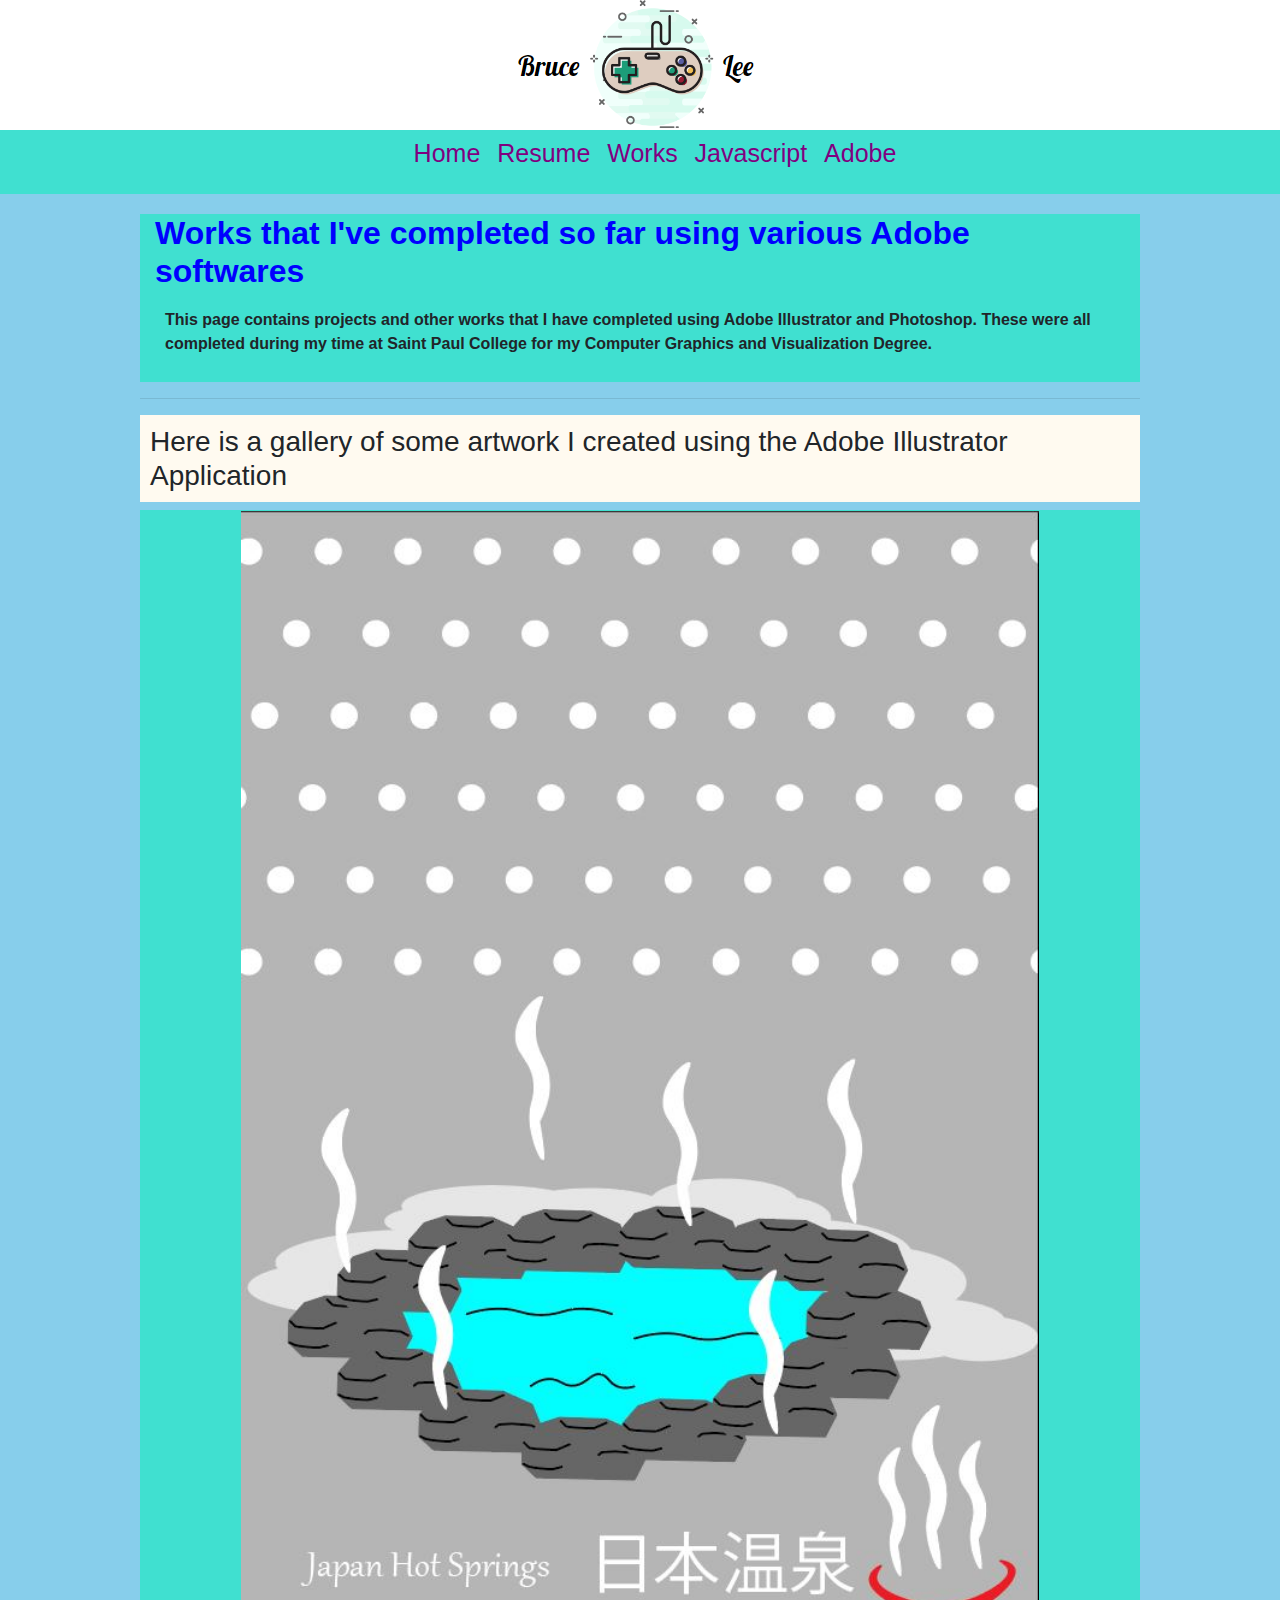
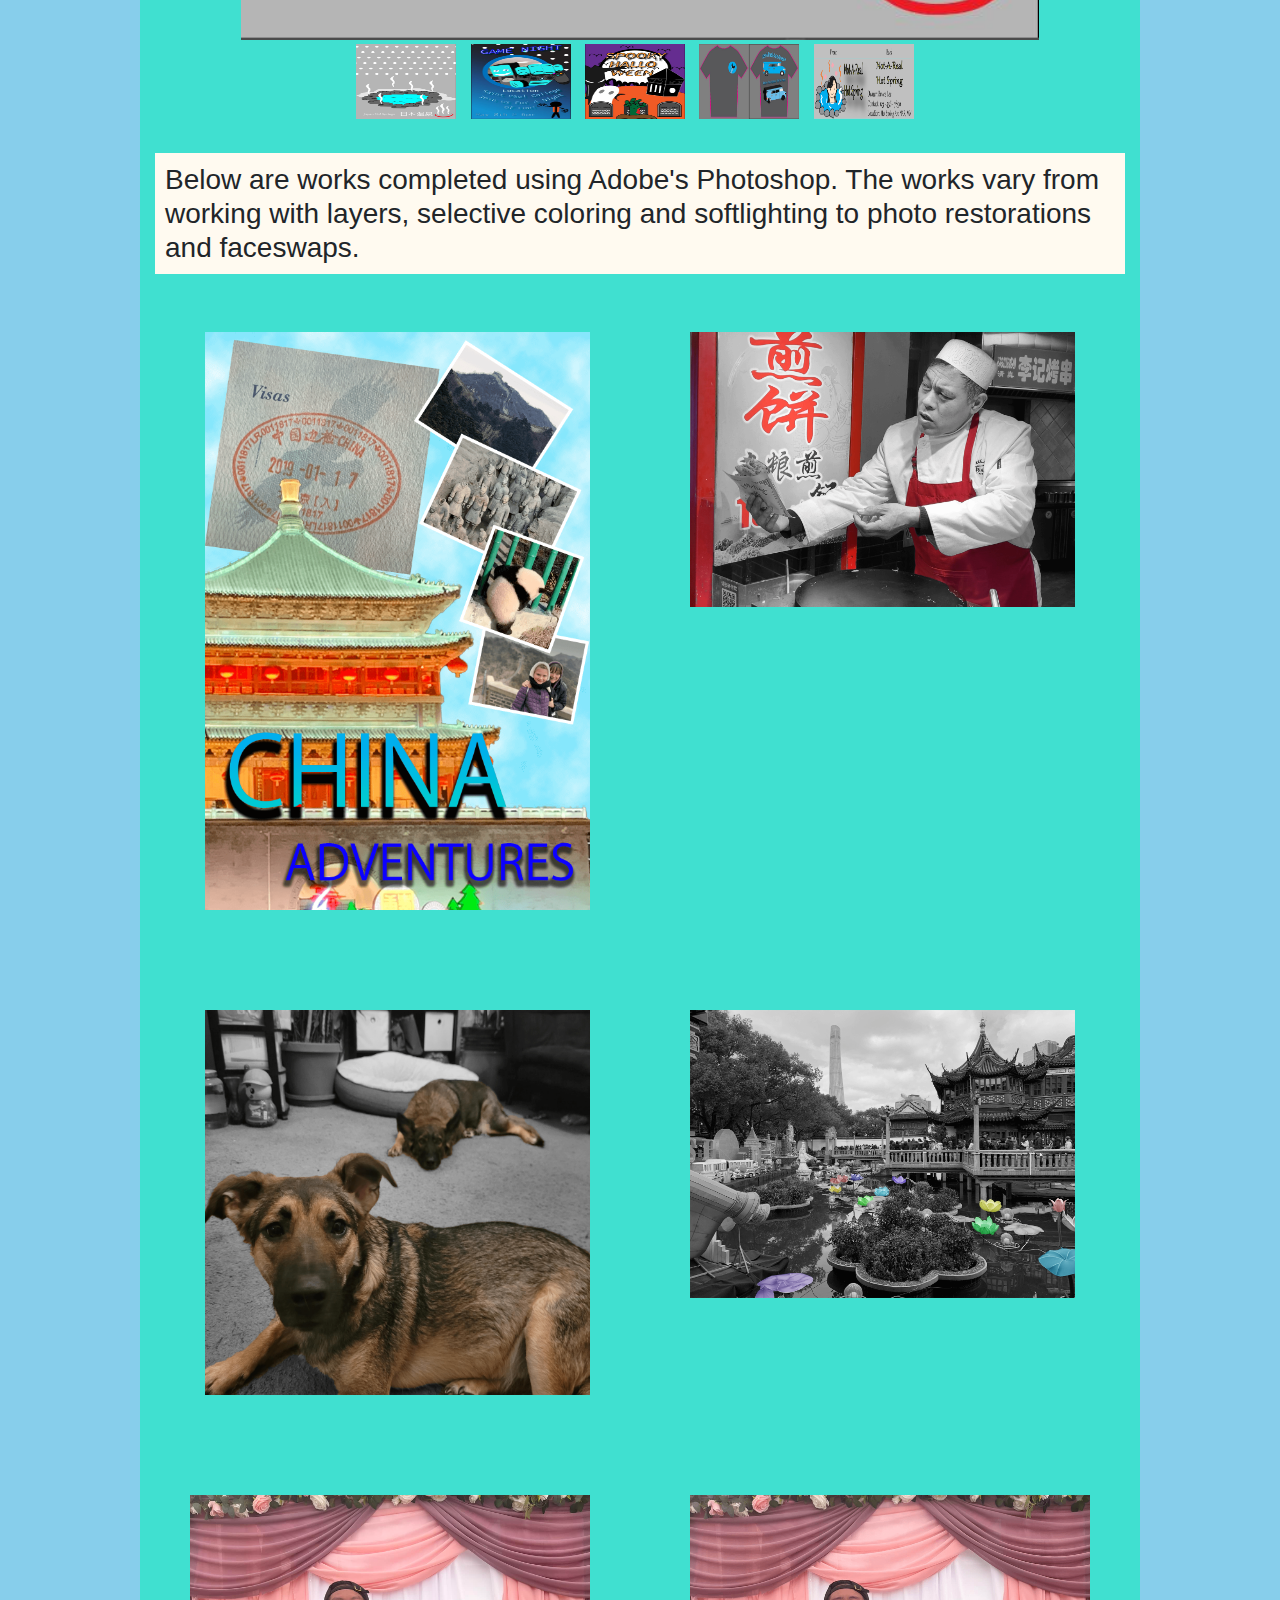
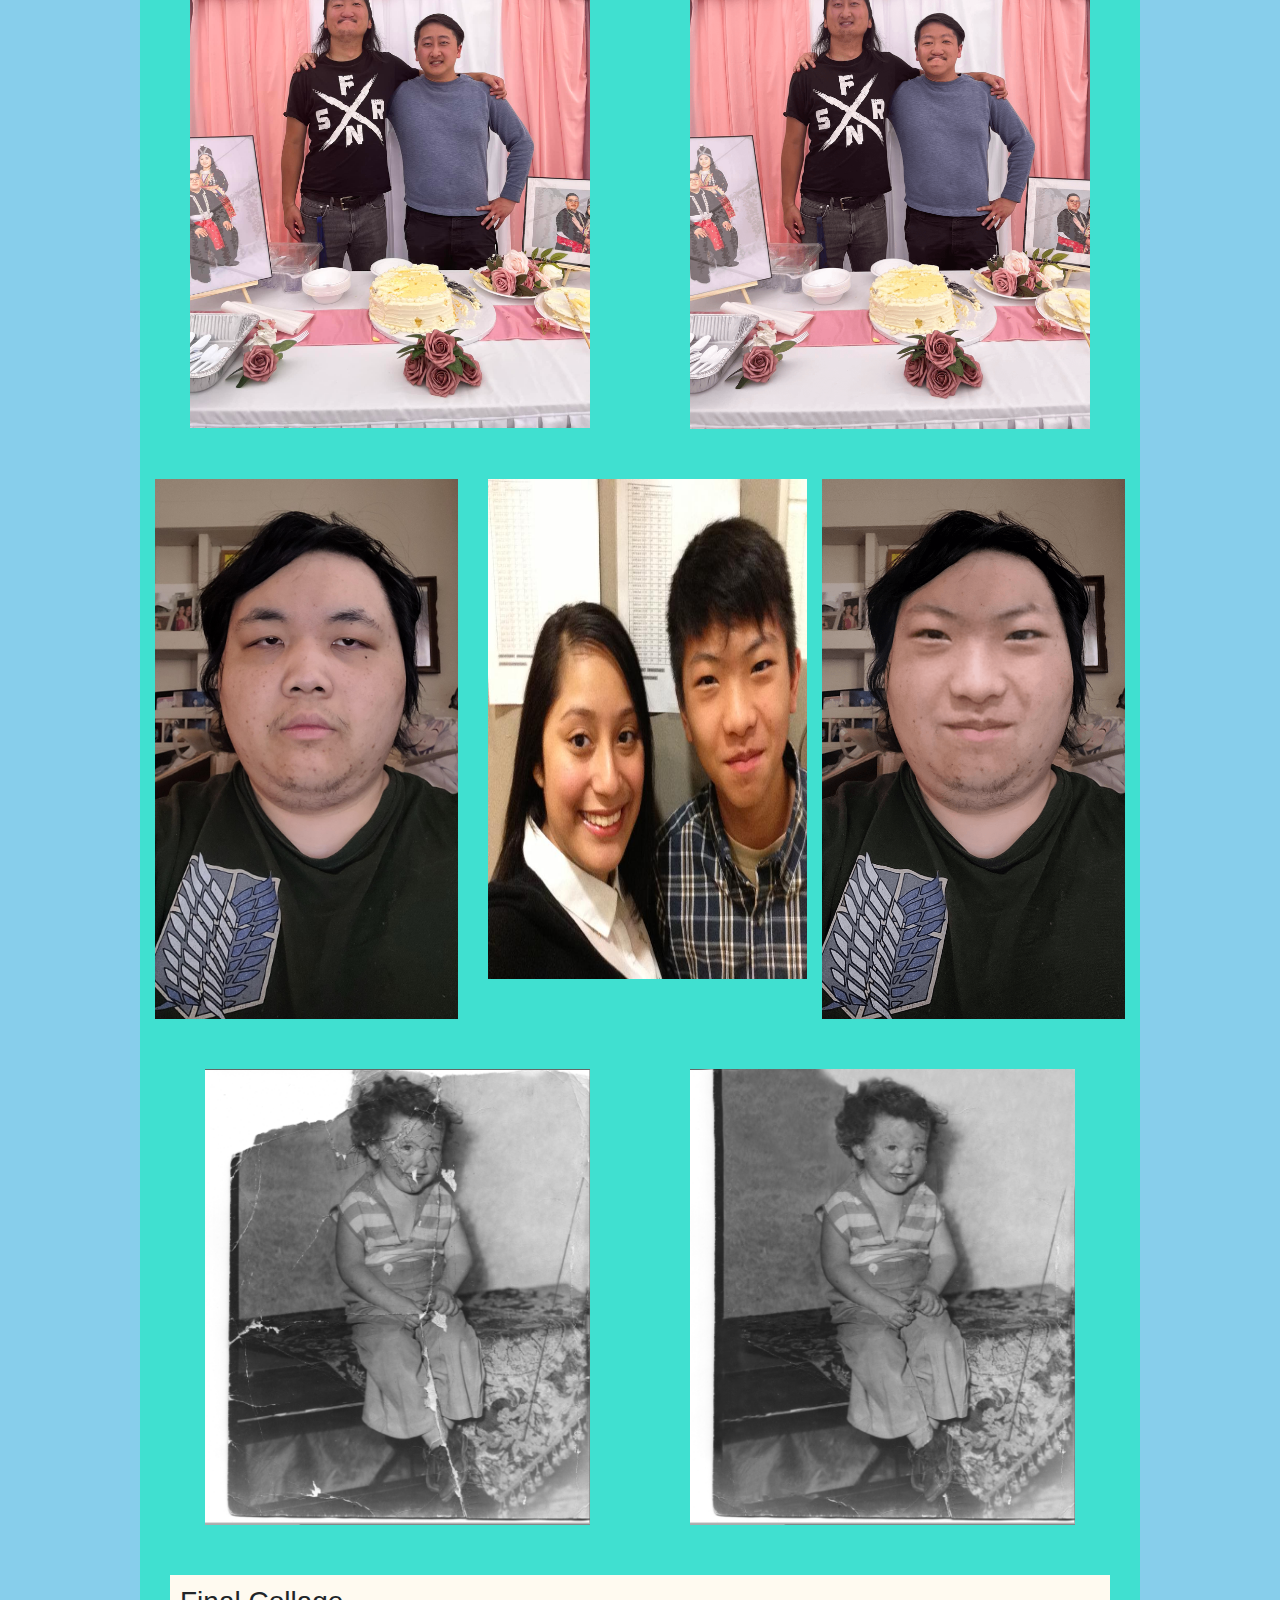
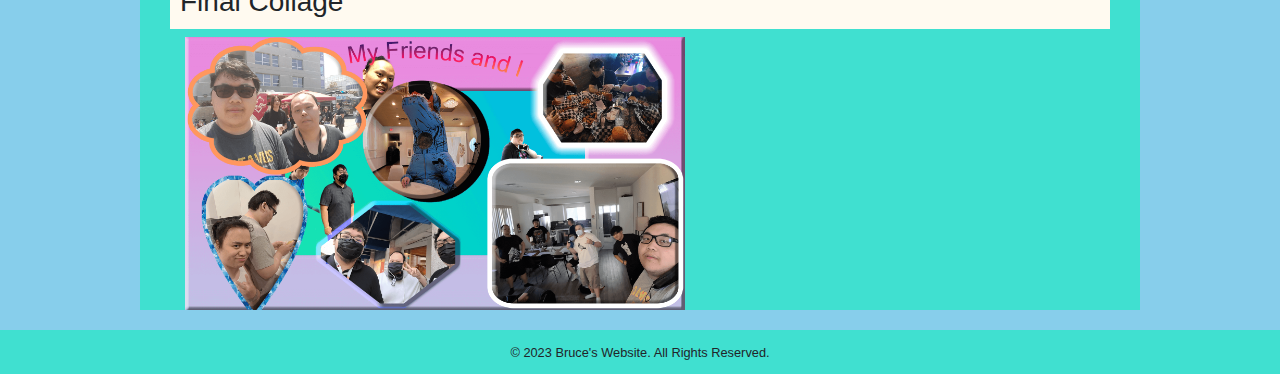
==== adobe.html @ c0e4cf01 "Add files via upload" ====
<!DOCTYPE html>
<html lang="en">
<head>
	<title>Works of Bruce</title>
	<meta charset="utf-8">
	<meta name="viewport" content="wid=device-width initial-scale=1, minimum-scale=1"/>
	<meta name="description" content="This page has works of Bruce's that was done at Saint Paul College.">
	<link rel="stylesheet" href="https://cdnjs.cloudflare.com/ajax/libs/font-awesome/4.7.0/css/font-awesome.min.css">
	<link rel="stylesheet" href="https://cdn.jsdelivr.net/npm/bootstrap@4.6.1/dist/css/bootstrap.min.css">
	<link rel="stylesheet" href="style.css">
</head>
<body>
	<header>
		<img src="images/logo.PNG" alt="logo" height="130" width="258" class="img-fluid logo">
	</header>
	<nav>
		<ul>
			<li><a href="index.html">Home</a></li>
			<li><a href="resume.html">Resume</a></li>
			<li><a href="form.html">Works</a></li>
			<li><a href="javascript.html">Javascript</a></li>
			<li><a href="adobe.html">Adobe</a></li>
		</ul>
	</nav>
	<main>
		<div class="container-fluid">
			<div class="row">
				<div class="col-sm-12">
				 	<h2><b>Works that I've completed so far using various Adobe softwares</h2>
				 		<p>This page contains projects and other works that I have completed using Adobe Illustrator and Photoshop. These were all completed during my time at Saint Paul College for my Computer Graphics and Visualization Degree. </p>
				</div>
			</div>
		</div>
		<hr>
			<h3> Here is a gallery of some artwork I created using the Adobe Illustrator Application</h3>
				<div class="container-fluid">
	 		<div class="row">
	 			<div class="col-sm-12">
				<div class="gallery">
    				<div class="preview">
       					 <img id="preview" src="images/japancloth.JPG" style="display:block;margin:0 auto;" alt=""  height="600" width="800"/>
   					 </div>
   					 <div class="gallery-thumbnails" style="margin:0 auto;text-align:center">
   					 	<img onclick="document.getElementById('preview').src= document.getElementById('img2').src;" id="img2" src="images/japancloth.JPG" alt="japancloth" width="800" height="600" class="img-fluid"  />
   					 	<img onclick="document.getElementById('preview').src= document.getElementById('img3').src;" id="img3" src="images/gamenight.png" alt="gamenight" width="800" height="600" class="img-fluid"  />
   					 	<img onclick="document.getElementById('preview').src= document.getElementById('img4').src;" id="img4" src="images/halloween.JPG" alt="halloween" width="800" height="600" class="img-fluid"  />
   					 	<img onclick="document.getElementById('preview').src= document.getElementById('img5').src;" id="img5" src="images/tshirt.JPG" alt="tshirt" width="800" height="600" class="img-fluid"  />
   					 	<img onclick="document.getElementById('preview').src= document.getElementById('img6').src;" id="img6" src="images/businesscard.PNG" alt="businesscard" width="800" height="600" class="img-fluid"  />
				</div>
			</div>
			<br>
			<h3>Below are works completed using Adobe's Photoshop. The works vary from working with layers, selective coloring and softlighting to photo restorations and faceswaps.</h3>
				<div class="container-fluid">
				<div class="row">
					<div class="col-sm-6">
					<img src="images/layers.png" alt="layers" width="400" height="500" class="img-fluid">
				</div>
					<div class="col-sm-6">
					<img src="images/selectivecoloring.png" alt="selectivecolor" width="500" height="400" class="img-fluid">
				</div>
					<div class="col-sm-6">
					<img src="images/selectivecolor1.png" alt="selectivecolor1" width="500" height="400" class="img-fluid">
				</div>
					<div class="col-sm-6">
						<img src="images/softlighting.png" alt="softlight" width="500" height="500" class="img-fluid">
					</div>
				<div class="row">
					<div class="col-sm-6">
						<img src="images/sazong.jpg" alt="sazong" width="400" height="500" class="img-fluid">
					</div>
					<div class="col-sm-6">
						<img src="images/faceswap2.png" alt="faceswap2" width="400" height="500" class="img-fluid">
					</div>
				</div>
				<div class="row">
					<div class="col-sm-4">
						<img src="images/face.jpg" alt="me" width="400" height="500" class="img-fluid">
					</div>
					<div class="col-sm-4">
						<img src="images/jackface.jpg" alt="jackface" width="400" height="500">
					</div>
					<div class="col-sm-4">
						<img src="images/faceswap.png" alt="faceswap" width="400" height="500" class="img-fluid">
					</div>
				</div>
				<div class="container-fluid">
				<div class="row">
					<div class="col-sm-6">
						<img src="images/photorestore1.png" alt="photorestore1" width="400" height="500" class="img-fluid">
					</div>
					<div class="col-sm-6">
						<img src="images/photorestore2.png" alt="photorestore2" width="400" height="500" class="img-fluid">
					</div>
				</div>
				<h3>Final Collage</h3>
				<div class="container-fluid">
					<div class="row">
						<div class="col-sm-12">
							<img src="images/collage.png" alt="collage" width="500" height="400" class="img-fluid">
						</div>
					</div>
				</div>
	</main>
	<footer>
		<small>&copy; 2023 Bruce's Website. All Rights Reserved. </small>
	</div>
	</footer>
		<!--jQuery, Popper, and Bootstrap Javascript files-->
		<script src="https://cdn.jsdelivr.net/npm/jquery@3.6.0/dist/jquery.slim.min.js"></script>
		<script src="https://cdn.jsdelivr.net/npm/popper.js@1.16.1/dist/umd/popper.min.js"></script>
		<script src="https://cdn.jsdelivr.net/npm/bootstrap@4.6.1/dist/js/bootstrap.bundle.min.js"></script>
</body>
</html>
---- style.css ----
header{
	background-color: white;
}
h2{
	color:blue;
}
h3{
background-size: auto;
background-color: floralwhite;
padding: 10px;
}
h4{
	text-indent: 10px;
}
body{
	background-color: skyblue;
}
a:link{
color: purple;
}
a:visited{
color: purple;
}
a:hover{
color: blue;
}
a:active{
color: black;
}
.resume-title{
	text-align: center;
	background-color: none;
	font-size: 30px;
}
.resume-page{
	background-color: turquoise;
	padding: 50px;
	border-style: outset;
}
.mainpage{
	padding: 50px;
}
.logo{
	margin: 0 auto;
	display:block;
}
.gallery .gallery-thumbnails img {
    width:100px;
    height:75px;
    margin: 3px 10px 10px 0;
}
.gallery .gallery-thumbnails img:hover {
    opacity: .8;
    cursor: pointer;
}
.gallery .preview img#preview {
    padding: 1px;
    max-width: 100%;
    height: auto;
    margin: 0 auto !important;
    display: block !important;
}
.fa{
	margin-left: 20%;
	font-size: 5em;
}
.fa-envelope{
	font-size: 3em;
	margin: 0 auto;
}
.homeimages{
	margin-left: auto;
}
.col-sm-12{
	background-color: turquoise;
}
.col-sm-4{
	display: block;
	background-color: turquoise;
}
.col-sm-6{
	max-width: 1200px;
	text-align: center;
	background-color: turquoise;
	padding: 50px;
}
.contact{
	font-size: 35px;
}
.bottom{
	display: block;
	background-color: lightgray;
	padding: 5px;
}
.about{
	text-align: center;
}
.img-fluid-puppies{
	border-style: solid;
}
.game{
	align-content: center;
}
footer{
	display: block;
	background-color: turquoise;
}
p{
	padding: 10px;
}
nav{
	background-color: turquoise;
	padding: 5px;
	font-size: 25px;
}
nav ul{
  list-style-type: none;
  text-align: center;
}
nav li{
  display:inline;
}
nav a{
  text-decoration: none;
  padding-right: 10px;
}
nav a:link{
  color:purple;
}
nav a:visited{
  color:purple;
}
nav a:hover{
  color:orange;
}
nav a:active{
  color:blue;
}
main{
	max-width: 1000px;
	margin: 20px auto;
}
label{
	float: left;
	width: 8em;
	padding-right: 1em;
	margin: auto;
}
footer{
	text-align: center;
	clear:both;
	padding: 10px;
}
/*CSS without a media query--applies to all sizes unless overridden*/
h1{
		font-size: 4em;
		text-align: center;
 }
/* CSS Adjustments for Tablets */
@media only screen and (max-width: 1024px) {
	h1{
		font-size: 1.8em;
}
}
/* CSS Adjustments for Smartphones */
@media only screen and (max-width: 768px) {
	h1{
		font-size: 1.5em;
	}
}
/* JavaScript Game changes for mobile */
.mobile{
	display:none;
}
@media only screen and (max-width: 768px){
	.desktop{
		display:none;
	}
	.mobile{
		display: block;
		touch-action: manipulation;
	}
}
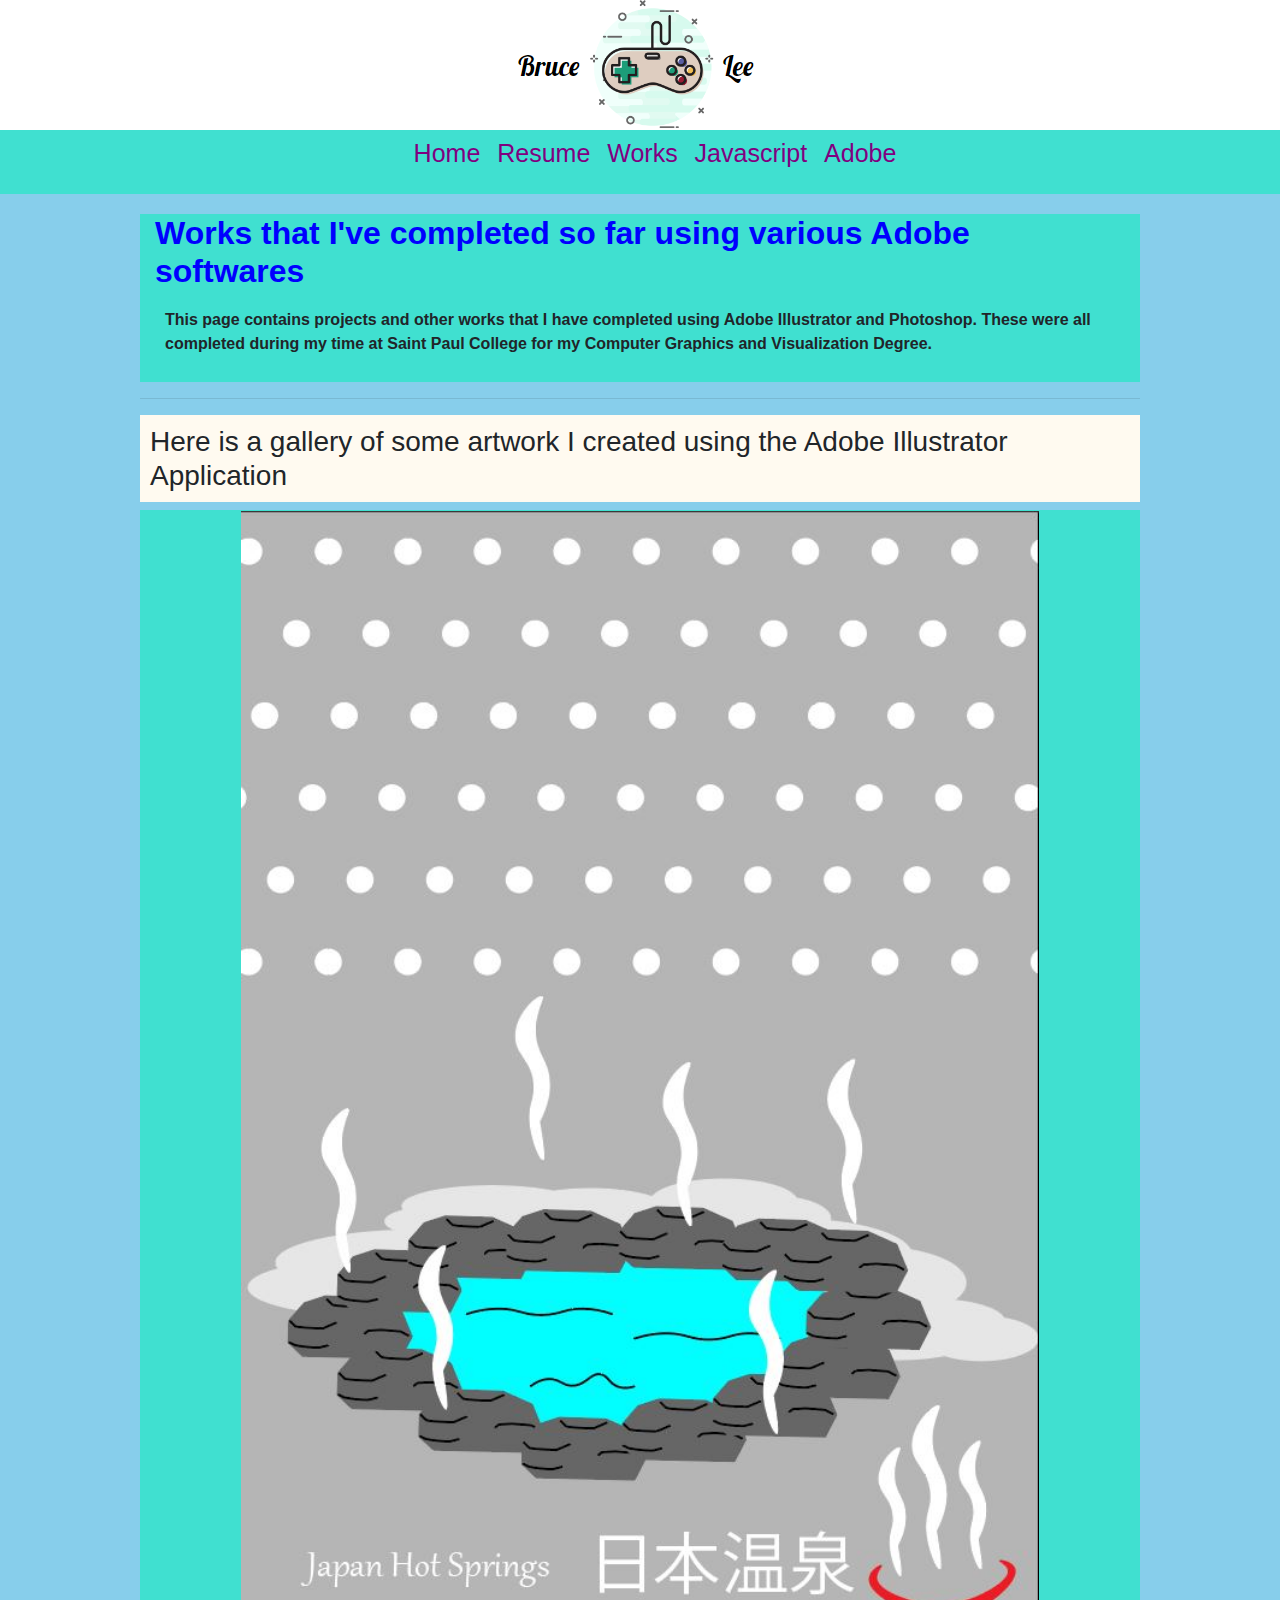
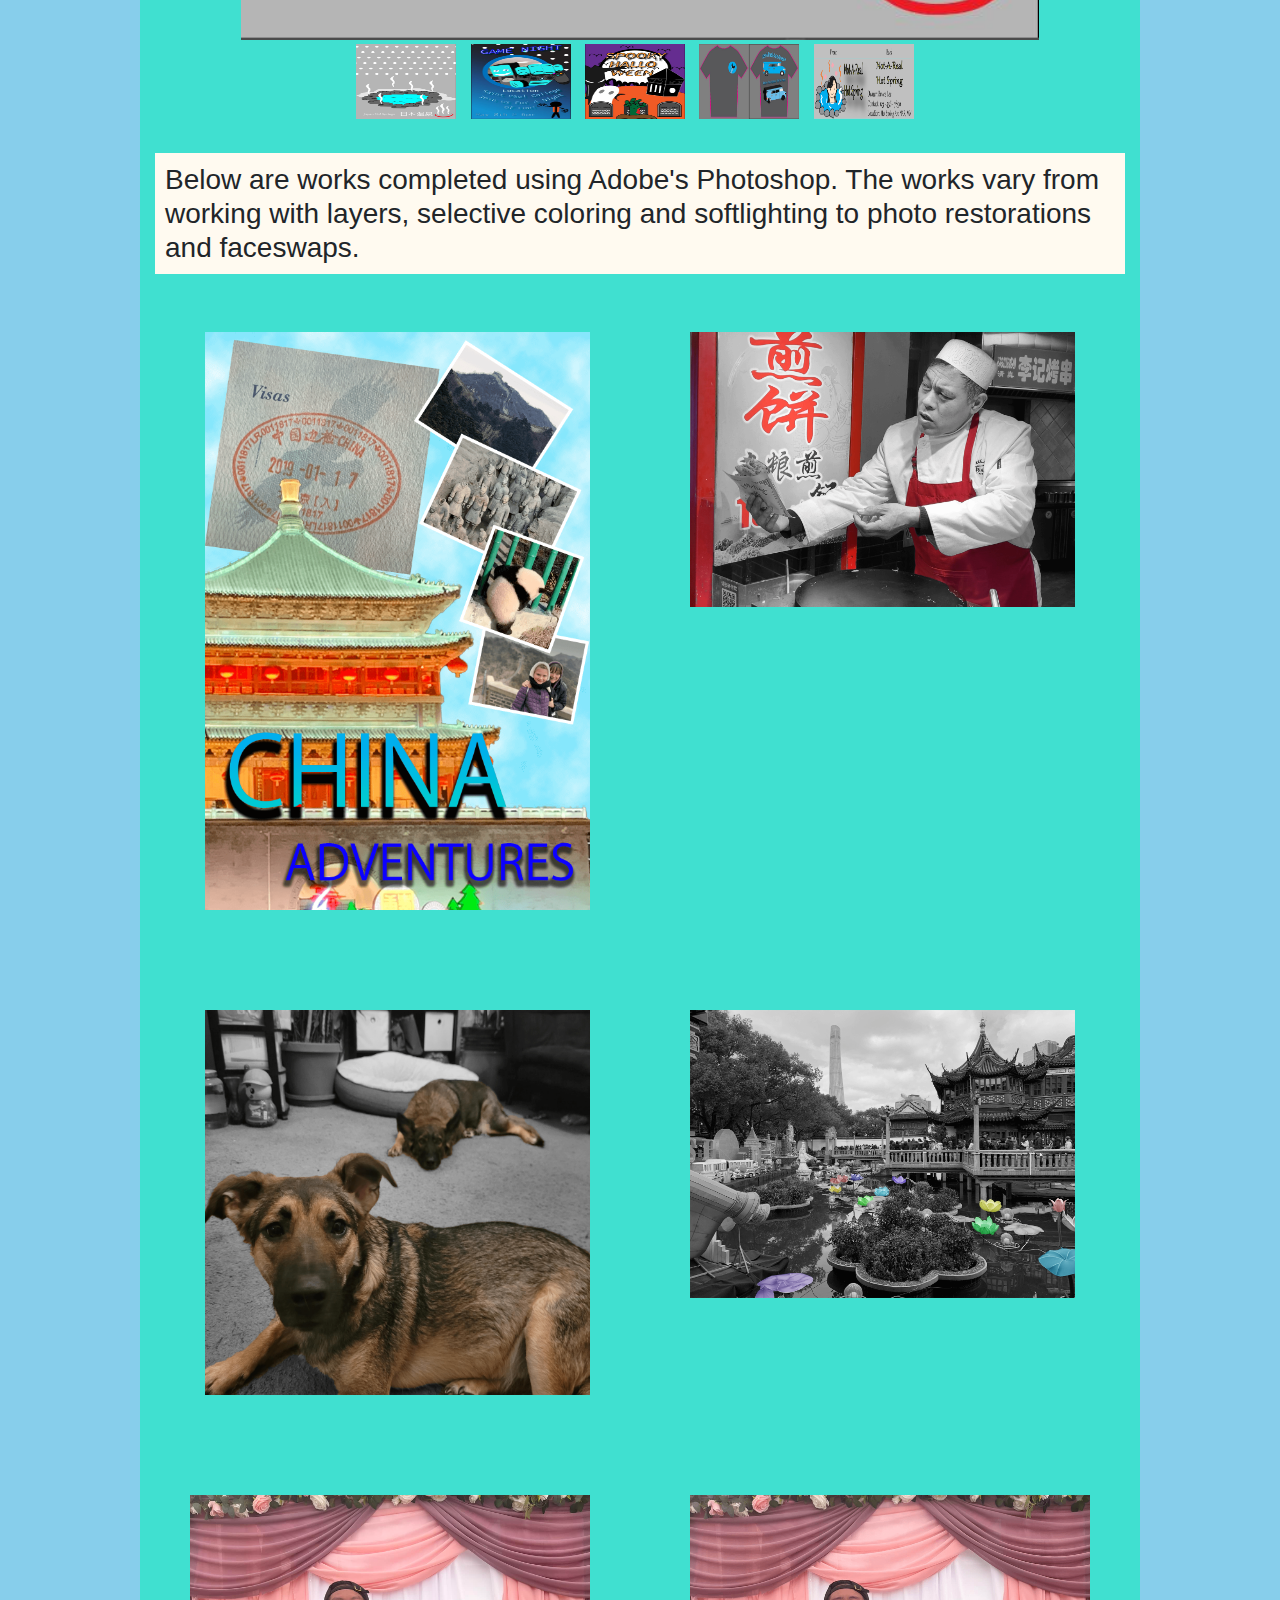
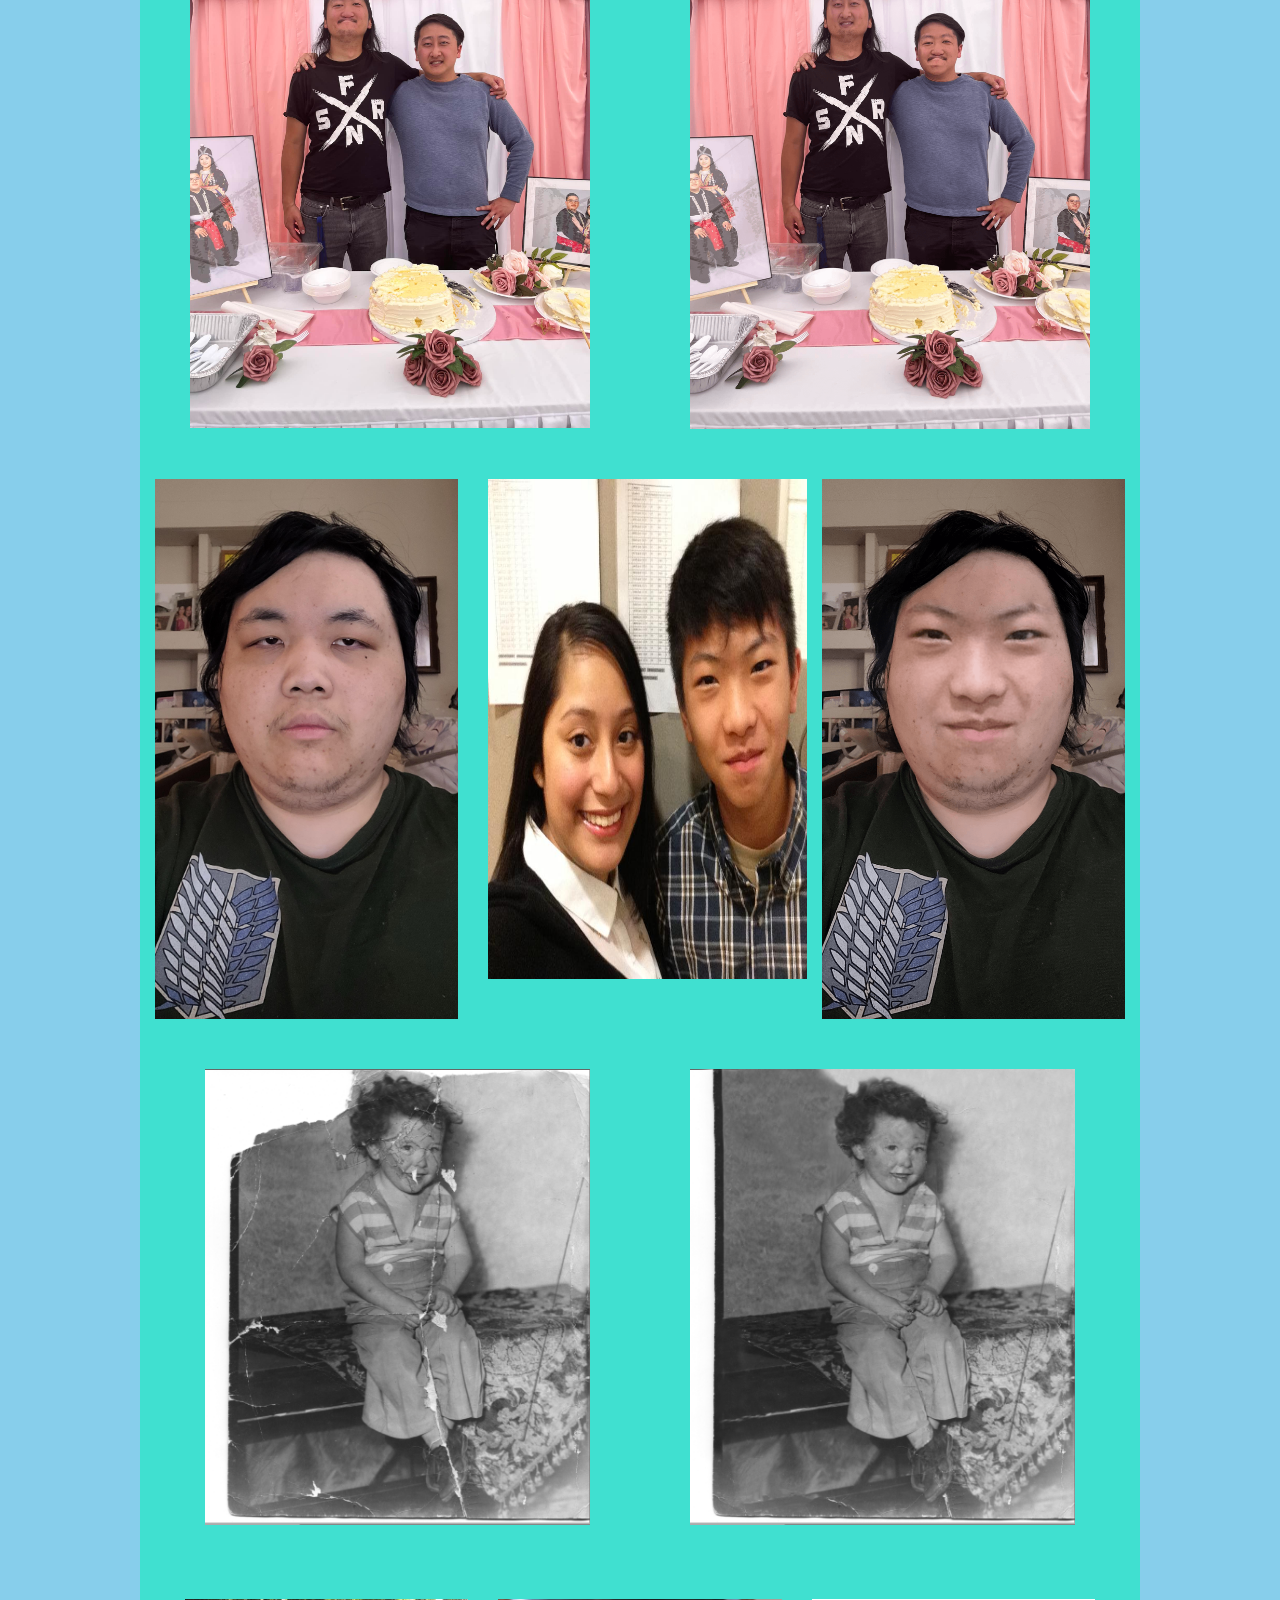
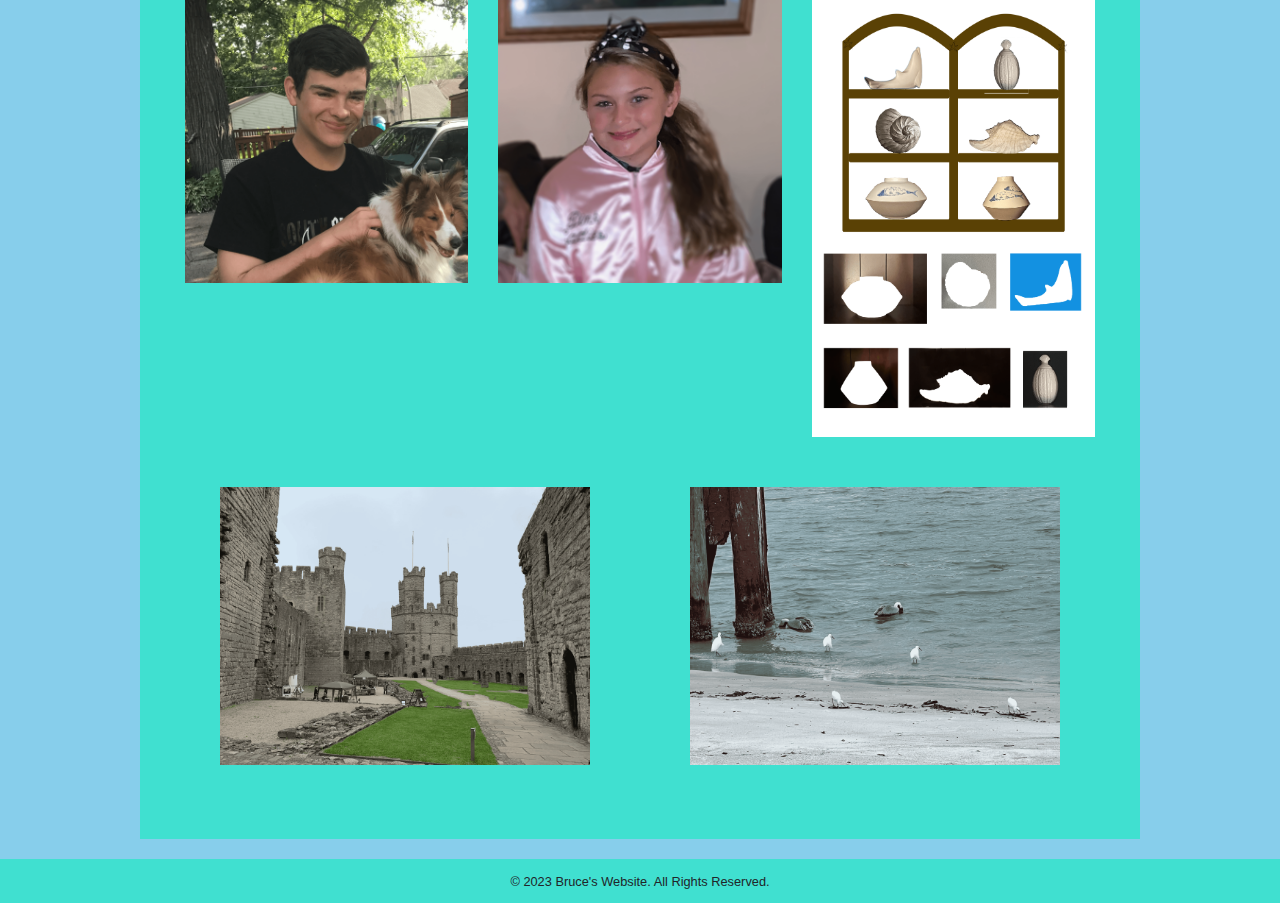
==== commit d93d7253: "Add files via upload" ====
--- a/adobe.html
+++ b/adobe.html
@@ -92,14 +92,31 @@
 						<img src="images/photorestore2.png" alt="photorestore2" width="400" height="500" class="img-fluid">
 					</div>
 				</div>
-				<h3>Final Collage</h3>
+				<br>
 				<div class="container-fluid">
 					<div class="row">
-						<div class="col-sm-12">
-							<img src="images/collage.png" alt="collage" width="500" height="400" class="img-fluid">
+						<div class="col-sm-4">
+							<img src="images/liquidfy.png" alt="liquidfy" class="img-fluid">
+						</div>
+						<div class="col-sm-4">
+							<img src="images/reeye.png" alt="redeye" class="img-fluid">
+						</div>
+						<div class="col-sm-4">
+							<img src="images/shellcurio.png" alt="shells" class="img-fluid">
 						</div>
 					</div>
 				</div>
+				<div class="container-fluid">
+					<div class="row">
+						<div class="col-sm-6">
+							<img src="images/contentaware2.png" alt="contentaware" class="img-fluid">
+						</div>
+						<div class="col-sm-6">
+							<img src="images/contentawarebird.png" alt="contentbird" class="img-fluid">
+						</div>
+					</div>
+				</div>
+				<br>
 	</main>
 	<footer>
 		<small>&copy; 2023 Bruce's Website. All Rights Reserved. </small>
